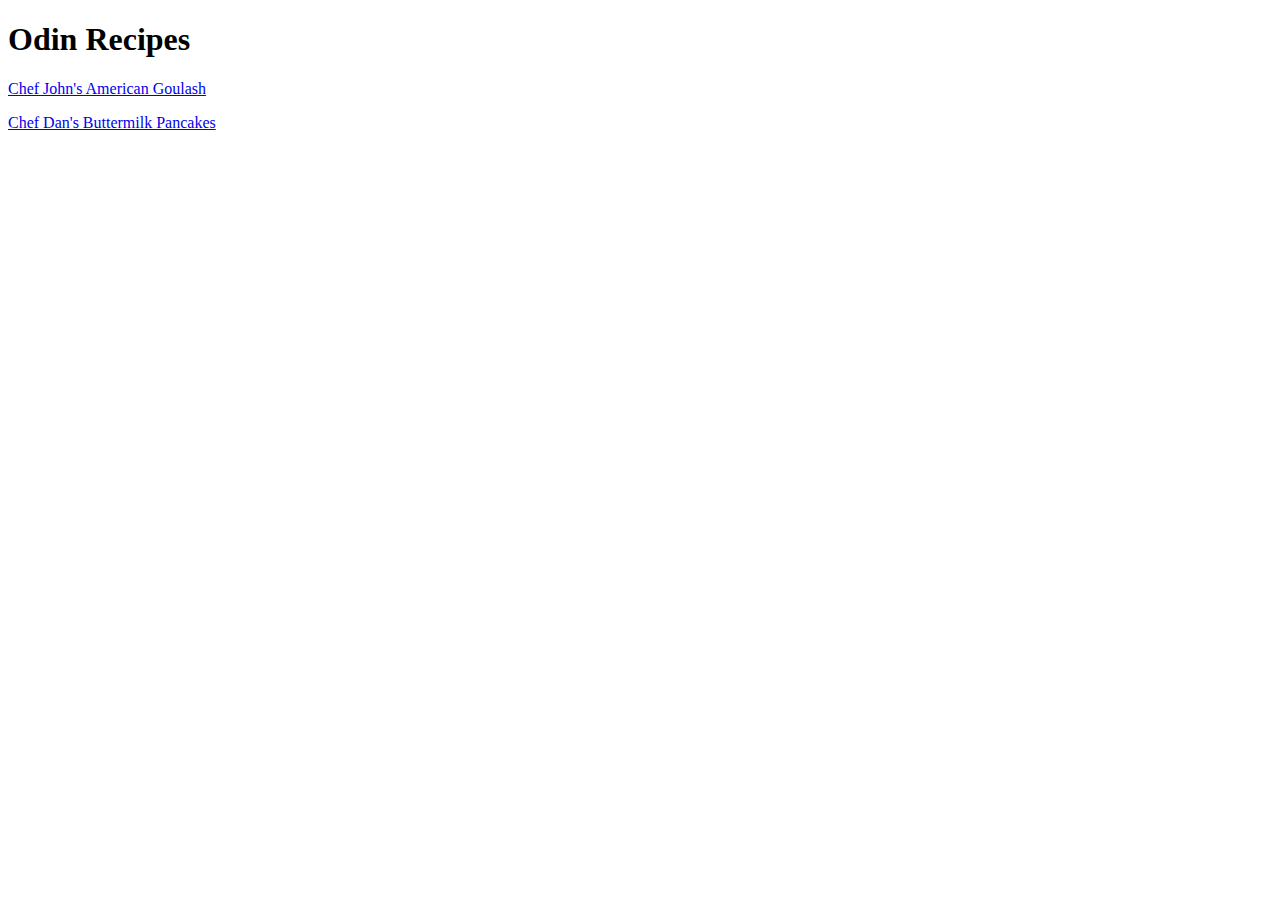
==== index.html @ 49bfc35c "Refactor code for improved performance and readability" ====
<!DOCTYPE html>
<html lang="en">
  <head>
    <meta charset="UTF-8" />
    <meta name="viewport" content="width=device-width, initial-scale=1.0" />
    <title>Odin Recipes</title>
  </head>
  <body>
    <h1>Odin Recipes</h1>
    <p><a href="recipes/goulash.html">Chef John's American Goulash</a></p>
    <p><a href="recipes/pancakes.html">Chef Dan's Buttermilk Pancakes</a></p>
  </body>
</html>
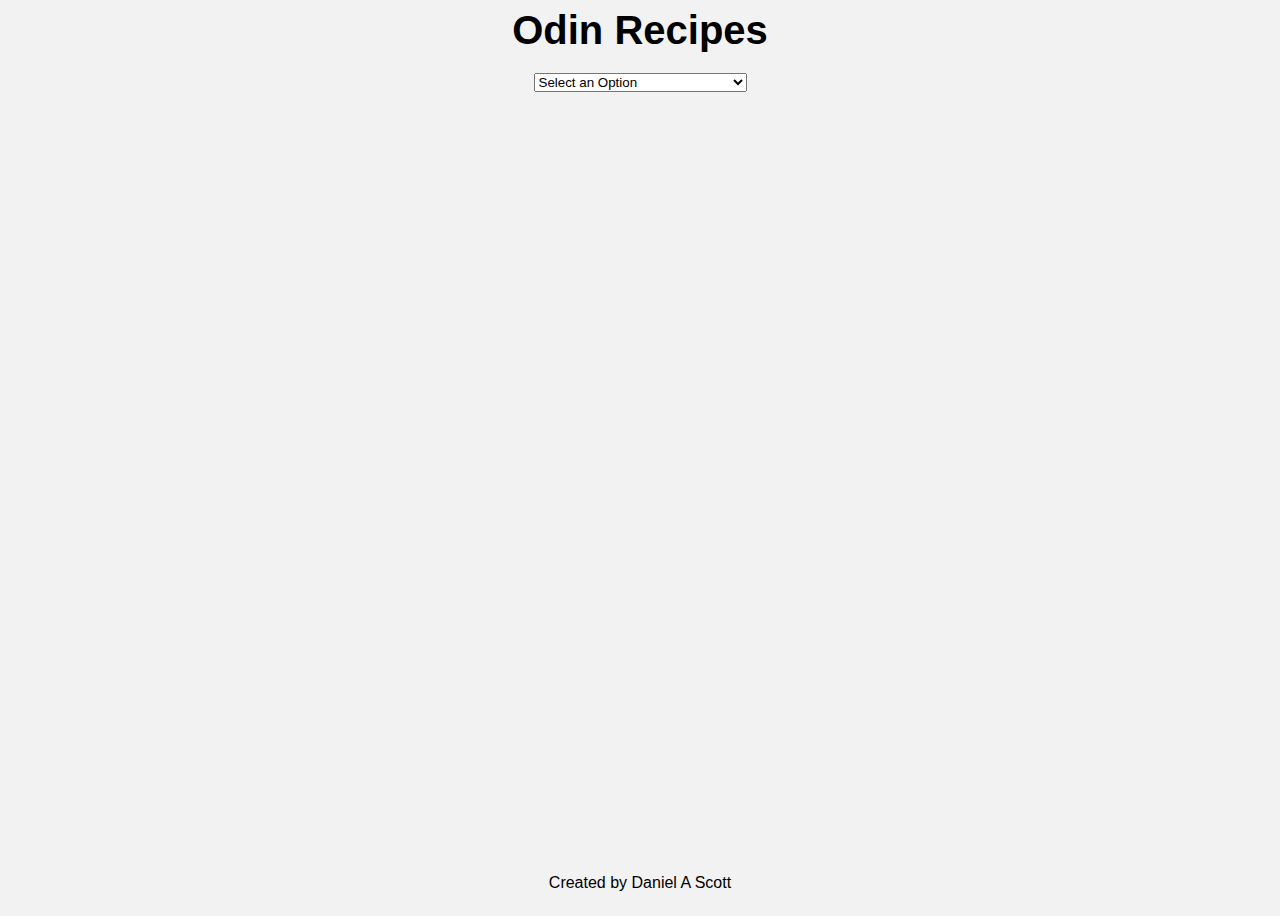
==== commit 69580d83: "Refactor recipe pages and add stylesheet" ====
--- a/index.html
+++ b/index.html
@@ -4,10 +4,24 @@
     <meta charset="UTF-8" />
     <meta name="viewport" content="width=device-width, initial-scale=1.0" />
     <title>Odin Recipes</title>
+    <link rel="stylesheet" href="styles.css" />
   </head>
   <body>
     <h1>Odin Recipes</h1>
-    <p><a href="recipes/goulash.html">Chef John's American Goulash</a></p>
-    <p><a href="recipes/pancakes.html">Chef Dan's Buttermilk Pancakes</a></p>
+    <div style="display: flex; justify-content: center;">
+      <select onchange="location = this.value;">
+        <option value="">Select an Option</option>
+        <option value="recipes/goulash.html">Chef John's American Goulash</option>
+        <option value="recipes/pancakes.html">
+          Chef Dan's Buttermilk Pancakes
+        </option>
+      </select>
+    </div>
+    </select>
   </body>
+  <footer>
+    <p>
+      Created by Daniel A Scott
+    </p>
+  </footer>
 </html>
--- a/styles.css
+++ b/styles.css
@@ -0,0 +1,42 @@
+@media (min-width: 768px) {
+  .navbar {
+    border-radius: 4px;
+  }
+}
+
+body {
+  background-color: #f2f2f2;
+  font-family: "Roboto", sans-serif;
+  display: flex;
+  flex-direction: column;
+  min-height: 100vh;
+}
+
+h1 {
+  font-size: 40px;
+  font-weight: 700;
+  margin: 0 0 20px;
+  text-align: center;
+}
+
+h2 {
+  font-size: 30px;
+  font-weight: 700;
+  margin: 0 0 20px;
+  text-align: center;
+}
+
+.recipe {
+  display: flex;
+  justify-content: space-between;
+}
+
+.recipe ul,
+.recipe ol {
+  flex: 1;
+}
+
+footer {
+  margin-top: auto;
+  text-align: center;
+}
